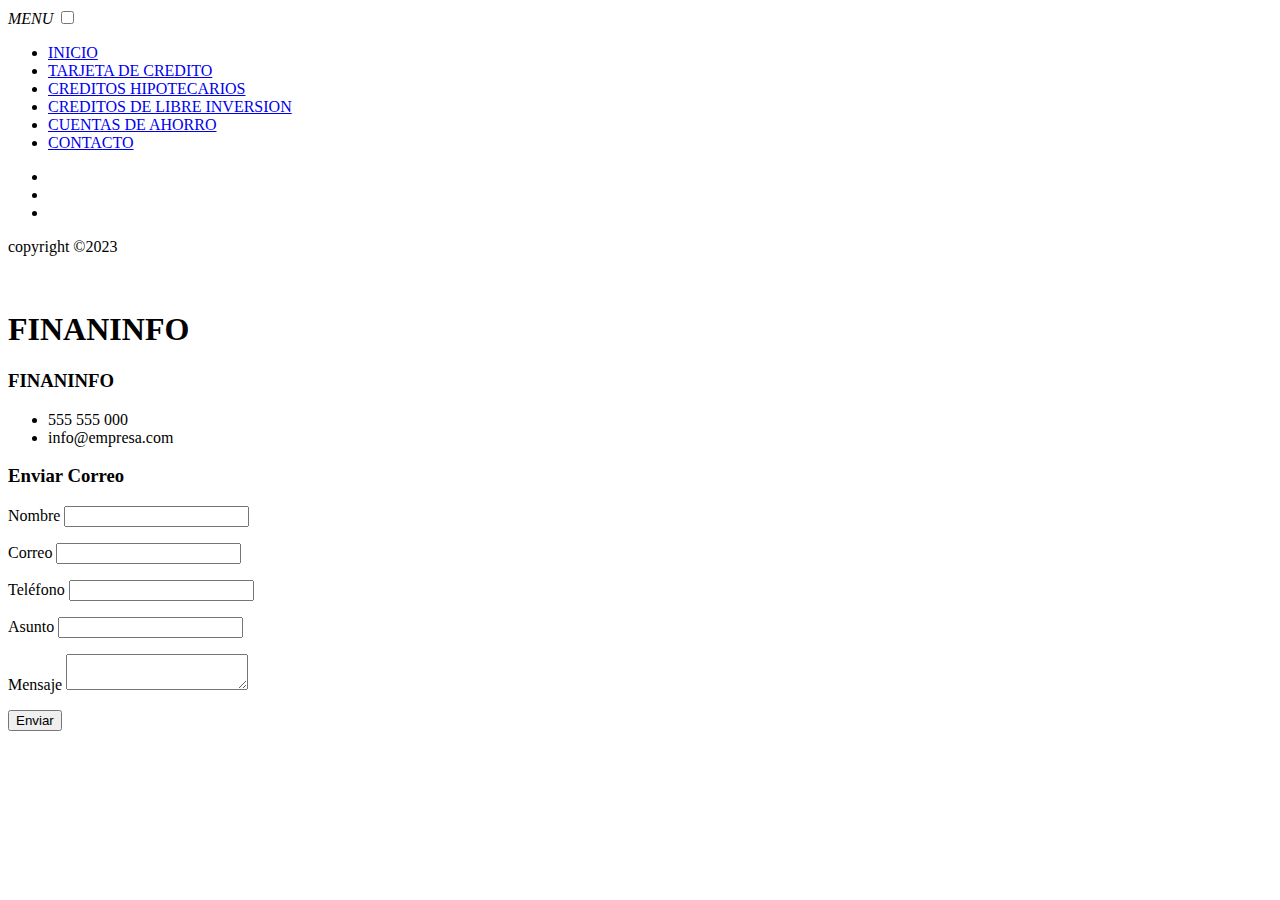
==== contacto.html @ d10984fe "subida de todos los arhivos iniciales" ====
<!DOCTYPE html>
<html lang="en">
<head>
    <meta charset="UTF-8">
    <meta http-equiv="X-UA-Compatible" content="IE=edge">
    <meta name="viewport" content="width=device-width, initial-scale=1.0">
    <title>Document</title>
    <link rel="stylesheet" href="../FinanInfo-Bejarano Zarate Sebastian/css/style.css">
</head>
<body>
  <div class="container-principal">
    <div class="left">
        <div class="logo">
         
            
        </div>
        <label for="btn-nav" class="btn-nav"><i class="fas fa-bars">MENU</i> 
        </label>
         <input type="checkbox" id="btn-nav">
        <nav>
          
            <ul class="navBar">

                <li>
                    <a href="../FinanInfo-Bejarano Zarate Sebastian/index.html">INICIO</a>
                </li>
                <li>
                    <a href="../FinanInfo-Bejarano Zarate Sebastian/tarjeta.html">TARJETA DE CREDITO</a>
                </li>
                <li>
                   <a href="../FinanInfo-Bejarano Zarate Sebastian/credito-h.html">CREDITOS HIPOTECARIOS</a>
                </li>
                <li>
                    <a href="../FinanInfo-Bejarano Zarate Sebastian/credito-l.html">CREDITOS DE LIBRE INVERSION</a>
                </li>
                <li>
                    <a href="../FinanInfo-Bejarano Zarate Sebastian/cuentas.html">CUENTAS DE AHORRO</a>
                </li>
                <li>
                    <a href="../FinanInfo-Bejarano Zarate Sebastian/contacto.html">CONTACTO</a>
                </li>

            </ul>

            <footer>

              <div class="footer">
                  <ul class="socials">
       
                      <li><img  class="img1" src="../FinanInfo-Bejarano Zarate Sebastian/multimedia/Facebook.png" 
                          alt=""></li>
                      <li><img class="img2" src="../FinanInfo-Bejarano Zarate Sebastian/multimedia/Instagram.png" 
                           alt=""></li>
                      <li><img class="img3" src="../FinanInfo-Bejarano Zarate Sebastian/multimedia/Twitter.png" 
                           alt=""></li>
                          
                          
                  </ul>
                  
                  <div >
                      <p id="p">copyright &copy;2023 </p>
                   </div>
       
               </div>
          </footer>
        </nav>
      </div>

      <div class="right">
        <header>

        </header>
        <img  class="imgf" src="../FinanInfo-Bejarano Zarate Sebastian/multimedia/Frame 2.png" alt="">

        <main class="main-index">

            
          <div class="contenedor">
            <h1 class="logo"><span class="nombre">FINANINFO</span> </h1>
            <div class="wrapper animated bounceInLeft">
              <div class="info">
                <h3>FINANINFO</h3>
                <ul class="lista">
                  
                  <li><i class="fa fa-mobile"></i> 555 555 000</li>
                  <li><i class="fa fa-envelope"></i> info@empresa.com</li>
                </ul>
              </div>
              <div class="contacto">
                <h3>Enviar Correo</h3>
                <form class="formulario">
                  <p>
                    <label>Nombre</label>
                    <input type="text" name="nombre" required>
                  </p>
                  <p>
                    <label>Correo</label>
                    <input type="email" name="email" required>
                  </p>
                   <p>
                    <label>Teléfono</label>
                    <input type="text" name="teléfono" required>
                  </p>
                  <p>
                    <label>Asunto</label>
                    <input type="text" name="empresa">
                  </p>
                  
                 
                  <p class="full">
                    <label>Mensaje</label>
                    <textarea name="mensaje" required></textarea>
                  </p>
                  <p class="full">
                    <button class="boton-enviar">Enviar</button>
                  </p>
                </form>
              </div>
            </div>
          </div>

           

           



        </main>

        


      </div>

</div>
    
</body>
</html>
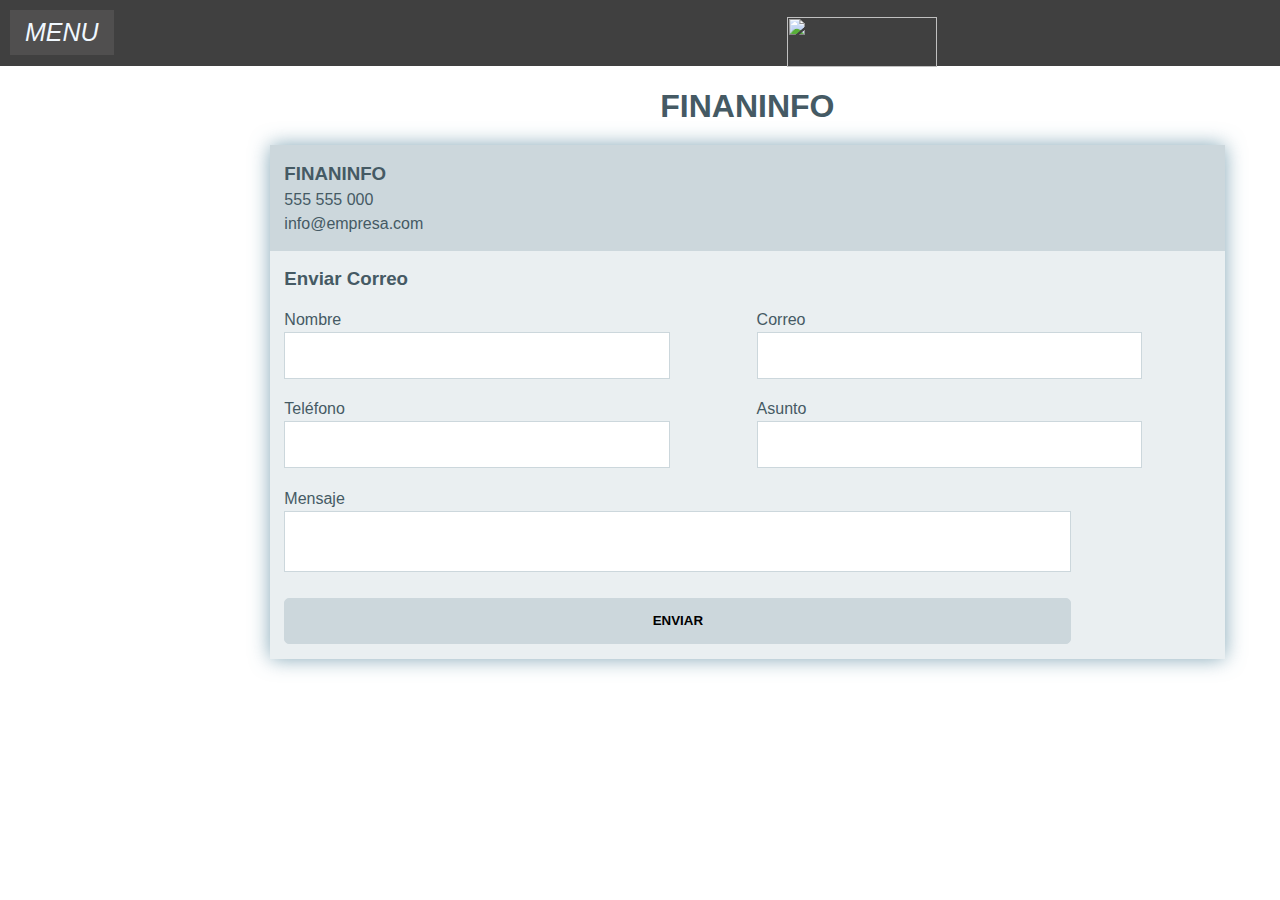
==== commit 77d8fabb: "cambio en diseño en general por bugs" ====
--- a/contacto.html
+++ b/contacto.html
@@ -5,53 +5,51 @@
     <meta http-equiv="X-UA-Compatible" content="IE=edge">
     <meta name="viewport" content="width=device-width, initial-scale=1.0">
     <title>Document</title>
-    <link rel="stylesheet" href="../FinanInfo-Bejarano Zarate Sebastian/css/style.css">
+    <link rel="stylesheet" href="css/style.css">
 </head>
 <body>
   <div class="container-principal">
     <div class="left">
-        <div class="logo">
+      <div class="logo">
+       
          
-            
-        </div>
-        <label for="btn-nav" class="btn-nav"><i class="fas fa-bars">MENU</i> 
-        </label>
-         <input type="checkbox" id="btn-nav">
-        <nav>
-          
-            <ul class="navBar">
+      </div>
+      <label for="btn-nav" class="btn-nav"><i class="fas fa-bars">MENU</i> 
+      </label>
+       <input type="checkbox" id="btn-nav">
+      <nav>
+          <ul class="navBar">
 
-                <li>
-                    <a href="../FinanInfo-Bejarano Zarate Sebastian/index.html">INICIO</a>
-                </li>
-                <li>
-                    <a href="../FinanInfo-Bejarano Zarate Sebastian/tarjeta.html">TARJETA DE CREDITO</a>
-                </li>
-                <li>
-                   <a href="../FinanInfo-Bejarano Zarate Sebastian/credito-h.html">CREDITOS HIPOTECARIOS</a>
-                </li>
-                <li>
-                    <a href="../FinanInfo-Bejarano Zarate Sebastian/credito-l.html">CREDITOS DE LIBRE INVERSION</a>
-                </li>
-                <li>
-                    <a href="../FinanInfo-Bejarano Zarate Sebastian/cuentas.html">CUENTAS DE AHORRO</a>
-                </li>
-                <li>
-                    <a href="../FinanInfo-Bejarano Zarate Sebastian/contacto.html">CONTACTO</a>
-                </li>
+              <li>
+                  <a href="index.html">INICIO</a>
+              </li>
+              <li>
+                  <a href="tarjeta.html">TARJETA DE CREDITO</a>
+              </li>
+              <li>
+                 <a href="credito-h.html">CREDITOS HIPOTECARIOS</a>
+              </li>
+              <li>
+                  <a href="credito-l.html">CREDITOS DE LIBRE INVERSION</a>
+              </li>
+              <li>
+                  <a href="cuentas.html">CUENTAS DE AHORRO</a>
+              </li>
+              <li>
+                  <a href="contacto.html">CONTACTO</a>
+              </li>
 
-            </ul>
-
-            <footer>
+          </ul>
+          <footer>
 
               <div class="footer">
                   <ul class="socials">
        
-                      <li><img  class="img1" src="../FinanInfo-Bejarano Zarate Sebastian/multimedia/Facebook.png" 
+                      <li><img  class="img1" src="multimedia/Facebook.png" 
                           alt=""></li>
-                      <li><img class="img2" src="../FinanInfo-Bejarano Zarate Sebastian/multimedia/Instagram.png" 
+                      <li><img class="img2" src="multimedia/Instagram.png" 
                            alt=""></li>
-                      <li><img class="img3" src="../FinanInfo-Bejarano Zarate Sebastian/multimedia/Twitter.png" 
+                      <li><img class="img3" src="multimedia/Twitter.png" 
                            alt=""></li>
                           
                           
@@ -63,8 +61,8 @@
        
                </div>
           </footer>
-        </nav>
-      </div>
+      </nav>
+    </div>
 
       <div class="right">
         <header>
--- a/css/style.css
+++ b/css/style.css
@@ -0,0 +1,729 @@
+* {
+    margin: 0;
+    padding: 0;
+    box-sizing: border-box;
+}
+
+html {
+    font-size: 92.5%;
+    overflow-x: hidden;
+}
+
+@media screen and (max-width: 500px) {
+    html {
+        font-size: 62.5%;
+        overflow-x: hidden;
+        /* overflow: hidden; */
+    }
+    }
+
+.container-principal {
+    display: flex;
+    width: 120%;
+    height: 3.5vh;
+    /* overflow: unset; */
+}
+
+/* BARRA DE NAVEGACION*/
+.left {
+    width: 16.45%;
+    height: 210%;
+    display: flex;
+    flex-direction: column;
+    align-items: center;
+    background: linear-gradient(to bottom, #404040 0%,
+            #404040 44%, #404040 100%);
+    opacity: 100%;
+    /* filter: opacity(80%); */
+    text-align: center;
+    margin: 1.0rem rem;
+}
+
+@media screen and (max-width: 500px) {
+    .left {
+        width: 100%;
+        height: 220% !important;
+        display: flex;
+        flex-direction: column;
+        align-items: center;
+        background: linear-gradient(to bottom, #404040 0%,
+                #404040 44%, #404040 100%);
+        /* opacity: 80%; */
+        text-align: center;
+        margin: 1.0rem rem;
+        /* z-index: revert; */
+    }
+
+
+
+
+
+}
+
+
+
+img {
+    width: 150px;
+    height: 50px;
+    margin-top: 5px;
+    margin-left: 80px;
+    /* background-color: black; */
+    /* border-color: black; */
+}
+
+@media screen and (max-width: 500px) {
+
+    img {
+        width: 100px;
+        height: 30px;
+        margin-top: 6px;
+        margin-left: 90px;
+    }
+}
+
+nav {
+    position: absolute;
+    left: 0;
+    top: 0;
+    width: 250px;
+    top: 50px;
+    height: calc(100vh - 50px);
+    background: #404040;
+    transform: translateX(-100%);
+    transition: .4s ease;
+    z-index: 4;
+}
+
+@media screen and (max-width: 500px) {
+
+    nav {
+        position: absolute;
+        left: 0;
+        top: 0;
+        width: 200px;
+        top: 50px;
+        height: calc(100vh - 50px);
+        background: #404040;
+        transform: translateX(-100%);
+        transition: .4s ease;
+    }
+}
+
+.navBar {
+    list-style: none;
+    margin-top: 100px;
+    /* justify-content: space-between; */
+    /* block-size: auto; */
+}
+
+@media screen and (max-width: 500px) {
+
+    .navBar {
+        list-style: none;
+
+
+    }
+}
+
+.navBar li {
+    list-style: none;
+    width: 100%;
+    border-bottom: 1px solid rgba(255, 255, 255, .5);
+    color: aliceblue;
+}
+
+@media screen and (max-width: 500px) {
+
+    .navBar li {
+        list-style: none;
+        width: 100%;
+        border-bottom: 1px solid rgba(255, 255, 255, .5);
+        color: aliceblue;
+    }
+}
+
+.navBar a {
+    color: var(--main-color);
+    display: block;
+    line-height: 3.5;
+    padding: 0 10px;
+    text-decoration: none;
+    transition: .4s ease;
+    color: aliceblue;
+    font-size: medium;
+}
+
+.navBar a:hover {
+    transform: translateX(10%);
+}
+
+#btn-nav {
+    display: none;
+}
+
+#btn-nav:checked~nav {
+    transform: translateX(0);
+}
+
+.btn-nav {
+    color: var(--main-color);
+    font-size: 25px;
+    position: absolute;
+    left: 10px;
+    top: 10px;
+    cursor: pointer;
+    padding: 3.5px 15px;
+    transition: .2s ease;
+    background: rgba(226, 215, 215, 0.1);
+    color: aliceblue;
+}
+
+.btn-nav:hover {
+    background: rgba(230, 224, 224, 0.3);
+}
+
+.tarjeta {position: relative;margin: 130px;margin-top: 180px;}
+
+@media screen and (max-width: 500px) {
+
+    .tarjeta {
+
+position: relative;
+
+margin: 180px;
+}
+}
+
+.tarjeta img {
+
+box-shadow: 0 0 20px 0 #92b8aa;
+
+border-radius: 5px;
+
+width: 220px;
+
+height: 200px;
+
+margin-top: -120px;
+
+margin-left: -20px;
+}
+
+@media screen and (max-width: 500px) {
+
+    .tarjeta img {
+
+box-shadow: 0 0 20px 0 #92b8aa;
+
+border-radius: 5px;
+
+width: 180px;
+
+height: 150px;
+
+padding-top: -20px;
+
+margin-top: -170px;
+
+margin-left: -240px;
+
+z-index: revert;
+}
+}
+
+.tarjeta p {
+    position: absolute;
+    right: 50%;
+    top: 50%;
+    font-size: 3.0rem;
+
+
+    padding: 1.0rem;
+
+}
+
+@media screen and (max-width: 500px) {
+
+    .tarjeta p {
+        position: absolute;
+        right: 20%;
+        top: 50%;
+        font-size: 3.0rem;
+        
+
+        padding: 1.0rem;
+
+    }
+}
+
+.imgf {
+    width: 150px;
+    height: 50px;
+    margin-top: 17px;
+    margin-left: 550px;
+    /* background-color: black; */
+    /* border-color: black; */
+    position: absolute;
+}
+
+@media screen and (max-width: 500px) {
+
+    .imgf {
+        width: 150px;
+        height: 50px;
+        margin-top: -1px;
+        margin-left: 90px;
+        /* background-color: black; */
+        /* border-color: black; */
+    }
+}
+/*DERECHA CONTENIDO*/
+
+.right {
+    background-color: #404040;
+    width: 90%;
+    height: 210%;
+}
+
+.right-i {
+    background-color: #404040;
+    width: 90%;
+    height: 89px;
+}
+@media screen and (max-width: 500px) {
+
+    .right {
+        background-color: #404040;
+        width: 90%;
+        height: 51px;
+    }
+}
+
+.main-index {
+    width: 100%;
+    display: flex;
+    flex-direction: column;
+    align-items: center;
+    justify-content: center;
+    gap: 1rem;
+    margin-top: 60px;
+}
+
+.cards {
+    display: flex;
+    justify-content: center;
+    width: 55%;
+    height: 22.0rem;
+    margin-top: 55px;
+    margin-left: -750px;
+    gap: 3.0rem;
+    background-color: #2f2f2f;
+    box-shadow: 0 0 20px 0 #92b8aa;
+    border-radius: 5px;
+}
+
+@media screen and (max-width: 500px) {
+
+    .cards {
+        display: flex;
+        justify-content: center;
+        width: 70%;
+        height: 35.0rem;
+        margin-top: 55px;
+        margin-left: -120px;
+        gap: 3.0rem;
+        background-color: #2f2f2f;
+        box-shadow: 0 0 20px 0 #92b8aa;
+        border-radius: 5px;
+    }
+}
+
+
+
+.estructura {
+    width: 50%;
+    height: 70%;
+    margin-top: 60px;
+    margin-left: -15%;
+    display: flex;
+    flex-direction: column;
+    align-items: center;
+    justify-content: center;
+    background-color: #2f2f2f;
+}
+@media screen and (max-width: 500px) {
+
+    .estructura {
+        width: 40%;
+        height: 70%;
+        margin-top: 50px;
+        margin-left: -160%;
+        display: flex;
+        flex-direction: column;
+        align-items: center;
+        justify-content: center;
+        background-color: #2f2f2f;
+    }
+}
+.estructura p {
+    font-size: large;
+    margin-top: -10px;
+    margin-left: 40px;
+    color: rgb(207, 198, 198);
+}
+
+@media screen and (max-width: 500px) {
+
+    .estructura p {
+        font-size: small;
+        margin-top: 190px;
+        margin-left: 80px;
+        width: 150px;
+        color: rgb(207, 198, 198);
+    }
+}
+*,
+*::before,
+*::after {
+    box-sizing: inherit;
+}
+
+.btn-cmpr-1 {
+    display: flex;
+    flex-direction: 
+    column;
+    align-items: center;
+    justify-content: center;
+    margin-left: 10%;
+    width: 170px;
+    height: 40px;
+    margin-top: 10px;
+    font-size: 20px !important;
+    font-family: 'Lato', sans-serif;
+    letter-spacing: .02rem;
+    cursor: pointer;
+    background: transparent;
+    border: 0.3rem solid currentColor;
+    padding: 0.3rem 0.4rem;
+    font-size: 1.8rem;
+    color: #92b8aa;
+    position: relative;
+    -webkit-transition: color 0.3s;
+    transition: color 0.3s;
+    }
+
+@media screen and (max-width: 500px) {
+
+    .btn-cmpr-1 {
+
+margin-top: 15px;
+
+font-size: 10px;
+
+margin-left: 60px;
+
+font-family: 'Lato', sans-serif;
+
+letter-spacing: .02rem;
+
+cursor: pointer;
+
+background: transparent;
+
+border: 0.3rem solid currentColor;
+
+padding: 0.3rem 0.4rem;
+
+font-size: 1.2rem;
+
+color: #92b8aa;
+
+position: relative;
+
+-webkit-transition: color 0.3s;
+
+transition: color 0.3s;
+}
+}
+
+.btn-cmpr-1:hover {
+
+    color: pink;
+    transition-duration: 0.4s;
+
+}
+
+.btn-cmpr-1:hover::before {
+    width: 0;
+
+}
+
+.btn-cmpr-1:hover::after {
+    height: 0;
+}
+
+.btn-cmpr-1:active {
+    border-width: 0.1rem;
+}
+
+.btn-cmpr-1 span {
+    position: relative;
+    z-index: 2;
+}
+
+.btn-cmpr-1::before,
+.btn-cmpr-1::after {
+    content: '';
+    position: absolute;
+    background: #2f2f2f;
+    z-index: 1;
+    -webkit-transition: all 0.3s;
+    transition: all 0.3s;
+}
+
+.btn-cmpr-1::before {
+    width: calc(100% - 3rem);
+    height: calc(101% + 1rem);
+    top: -0.5rem;
+    left: 50%;
+    -webkit-transform: translateX(-50%);
+    transform: translateX(-50%);
+}
+
+
+
+.btn-cmpr-1::after {
+    height: calc(100% - 3rem);
+    width: calc(101% + 1rem);
+    left: -0.5rem;
+    top: 30%;
+    -webkit-transform: translateY(-50%);
+    transform: translateY(-50%);
+}
+
+/*FOOTER */
+footer{
+    /* bottom: 0; */
+    /* left: 100px; */
+    /* right: 0; */
+    background: #404040;
+    height: 80%;
+    /* width: 100%; */
+    /* margin-top: 24.8%; */
+    padding-top: auto;
+    color: #fff;
+    }
+
+
+
+.socials{
+    list-style: none;
+    display: flex;
+    align-items: flex-end;
+    justify-content: unset;
+    margin: 1rem 0 4rem 0;
+}
+.socials li{
+    margin: 0 10px;
+}
+.socials a {
+    text-decoration: none;
+    color: #fff;
+    border: 1.1px solid white;
+    padding: 5px;
+    border-radius: 50%;
+}
+.socials a i {
+    font-size: 1.1rem;
+    width: 20px;
+    transition: color .4s ease;
+}
+.socials a:hover i{
+    color: aqua;
+}
+
+.footer-bottom{
+    
+width: 100vw;
+    
+padding: 0;
+    
+margin-top: -70px;
+    
+padding-bottom: 0;
+    
+text-align: center;
+}
+
+.footer-bottom p{
+	float: center;
+	font-size: 14px;
+	word-spacing: 2px;
+	text-transform: capitalize;
+ }
+ .footer-bottom p a{
+   color:#44bae8;
+   font-size: 16px;
+   text-decoration: none;
+ }
+ .footer-bottom span{
+	 text-transform: uppercase;
+	 opacity: .4;
+	 font-weight: 200;
+ }
+
+.img1, .img2 ,.img3 {
+	
+    margin-top: 13px;
+    margin-left: 10px;
+	width: 30px;
+    height: 30px;
+
+	
+}
+
+@media (max-width:500px) {
+	.footer-menu ul{
+	  display: flex;
+	  margin-top: 10px;
+	  margin-bottom: 20px;
+	}
+	}
+
+    /*FOOTER*/
+ 
+
+    /*FORMULARIO*/
+
+   
+*,
+*::before,
+::after {
+  box-sizing: border-box;
+  margin: 0;
+  padding: 0;
+}
+
+body {
+  font-family: "Roboto", sans-serif;
+  color: #455a64;
+  line-height: 1.5;
+}
+
+.contenedor {
+  max-width: 1170px;
+  margin: 0 auto 1rem;
+  padding: 1.5rem;
+  width: 1000px;
+  /* height: 1999px; */
+  margin-left: 10px;
+  font-size: initial;
+}
+
+@media screen and (max-width: 500px) {
+    .contenedor {
+        max-width: 330px;
+        margin: 0 auto 1rem;
+        padding: 1.5rem;
+        width: auto;
+        /* height: 1999px; */
+        margin-left: -230px;
+      }
+  }
+
+.wrapper {
+  box-shadow: 0 0 20px 0 rgba(78, 129, 153, 0.7);
+  border-radius: 5px;
+
+}
+@media screen and (max-width: 500px) {
+  .wrapper {
+    display: grid;
+    grid-template-columns: 1fr 2fr;
+    width:340px;
+    height: auto;
+  }
+}
+
+.lista {
+  list-style: none;
+  text-align: left;
+}
+
+
+.logo {
+  text-align: center;
+  margin-bottom: 1rem;
+}
+
+.info {
+  padding: 1rem;
+  background-color: #ccd7dc;
+  /* width: 160px; */
+}
+
+@media screen and (max-width: 500px) {
+  .info h3 {
+    text-align: left;
+    margin-bottom: 0.5rem;
+  }
+}
+
+.nombre-empresa {
+  color: #263137;
+}
+
+.contacto {
+  padding: 1rem;
+  background-color: #eaeff1;
+  /* width: 180px; */
+}
+
+@media screen and (max-width: 500px) {
+    .contacto {
+        padding: 1rem;
+        background-color: #eaeff1;
+         width: 180px; 
+      }
+  }
+.contacto h3 {
+  margin-bottom: 1rem;
+}
+
+.formulario {
+  display: grid;
+  grid-template-columns: 1fr 1fr;
+  grid-gap: 1.25rem;
+}
+.formulario label {
+  display: block;
+}
+.formulario button,
+.formulario input,
+.formulario textarea {
+  width: 85%;
+  padding: 1rem;
+  border: 1px solid #ccd7dc;
+}
+.formulario textarea {
+  resize: none;
+}
+
+.full {
+  grid-column: 1/3;
+}
+
+.boton-enviar {
+  background-color: #ccd7dc;
+  border: none;
+  border-radius: 5px;
+  text-transform: uppercase;
+  font-weight: bold;
+  cursor: pointer;
+}
+.boton-enviar:focus, .boton-enviar:hover {
+  background-color: #455a64;
+  color: #fff;
+  outline: 0;
+  transition: background-color 2s ease-out;
+}
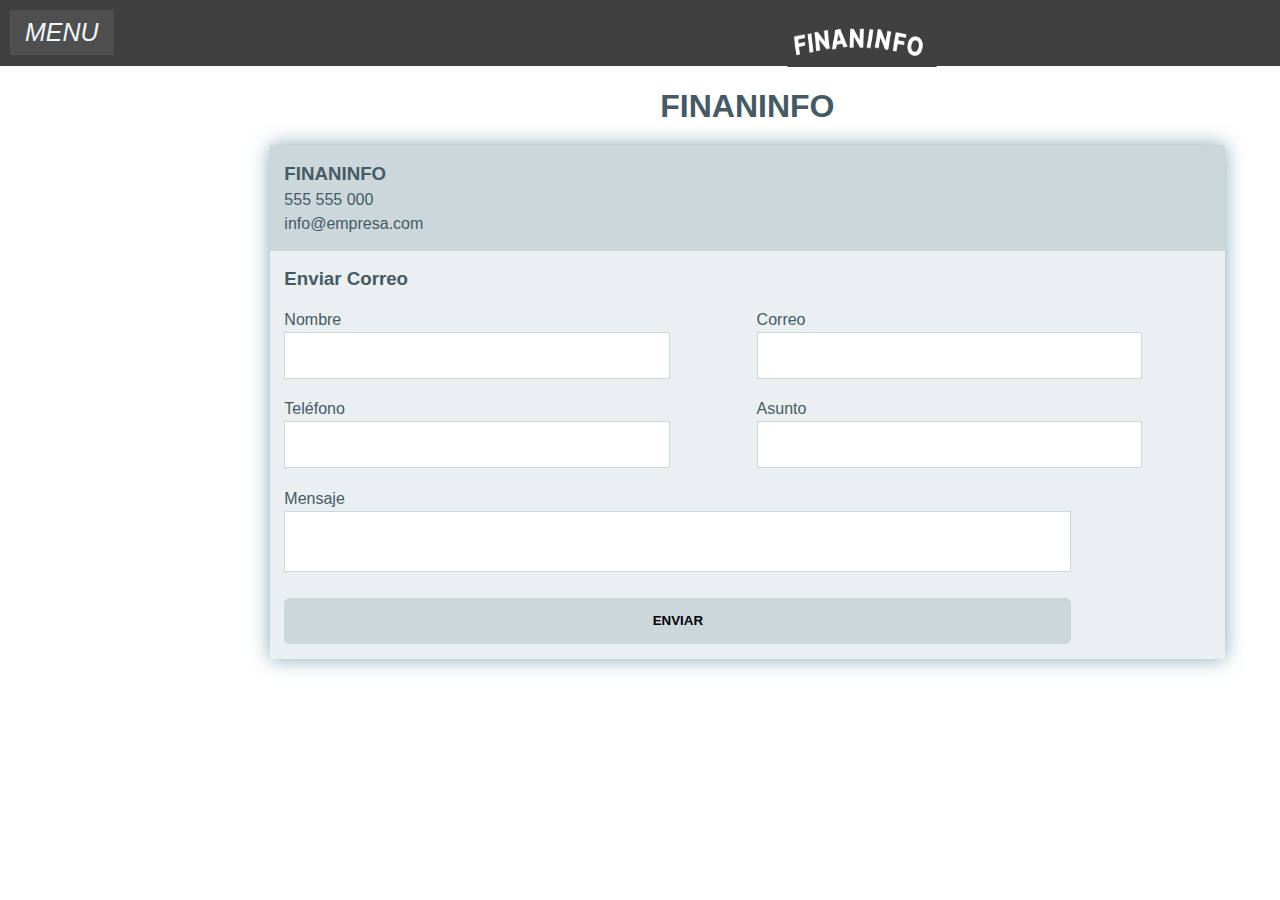
==== commit 10509e88: "cambio en diseño en general por bugs" ====
--- a/contacto.html
+++ b/contacto.html
@@ -68,7 +68,7 @@
         <header>
 
         </header>
-        <img  class="imgf" src="../FinanInfo-Bejarano Zarate Sebastian/multimedia/Frame 2.png" alt="">
+        <img  class="imgf" src="multimedia/Frame 2.png" alt="">
 
         <main class="main-index">
 
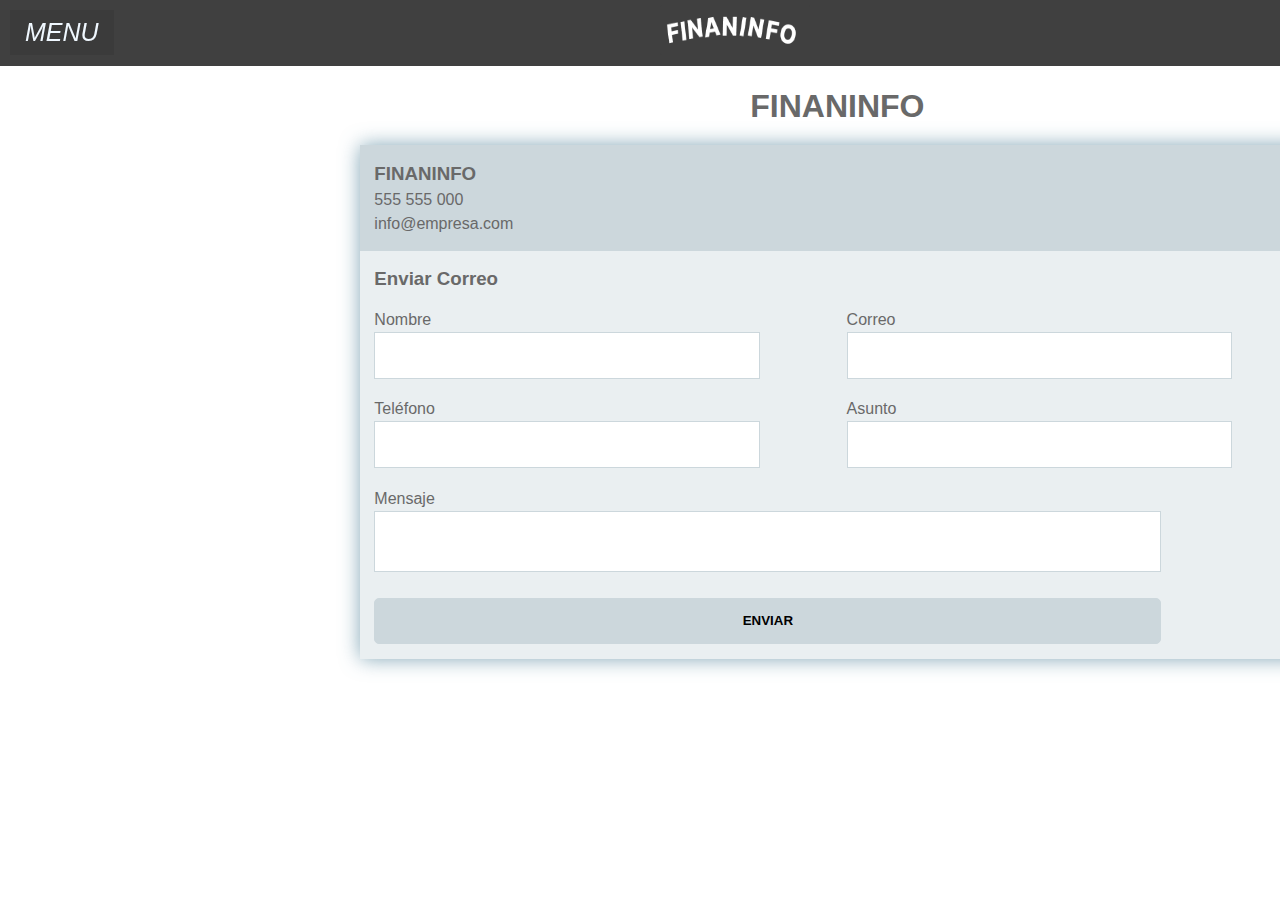
==== commit 439d91f8: "cambio de ruta de imagen" ====
--- a/contacto.html
+++ b/contacto.html
@@ -49,8 +49,7 @@
                           alt=""></li>
                       <li><img class="img2" src="multimedia/Instagram.png" 
                            alt=""></li>
-                      <li><img class="img3" src="multimedia/Twitter.png" 
-                           alt=""></li>
+                           <li><img class="img2" src="multimedia/twitter.png" alt=""></li>
                           
                           
                   </ul>
@@ -68,7 +67,7 @@
         <header>
 
         </header>
-        <img  class="imgf" src="multimedia/Frame 2.png" alt="">
+        <img class="imgf" src="multimedia/Frame2.png" alt="">
 
         <main class="main-index">
 
--- a/css/style.css
+++ b/css/style.css
@@ -15,7 +15,7 @@
         overflow-x: hidden;
         /* overflow: hidden; */
     }
-    }
+}
 
 .container-principal {
     display: flex;
@@ -37,12 +37,13 @@
     /* filter: opacity(80%); */
     text-align: center;
     margin: 1.0rem rem;
+    position: initial;
 }
 
 @media screen and (max-width: 500px) {
     .left {
-        width: 100%;
-        height: 220% !important;
+        width: 20%;
+        height: 259% !important;
         display: flex;
         flex-direction: column;
         align-items: center;
@@ -82,11 +83,11 @@
 }
 
 nav {
-    position: absolute;
+    position: fixed;
     left: 0;
-    top: 0;
+    top: 10px;
     width: 250px;
-    top: 50px;
+    top: 60px;
     height: calc(100vh - 50px);
     background: #404040;
     transform: translateX(-100%);
@@ -125,7 +126,7 @@
     }
 }
 
-.navBar li {
+.navBar .li2 {
     list-style: none;
     width: 100%;
     border-bottom: 1px solid rgba(255, 255, 255, .5);
@@ -166,69 +167,89 @@
 }
 
 .btn-nav {
-    color: var(--main-color);
+    /* color: var(--main-color); */
     font-size: 25px;
-    position: absolute;
+    position: fixed;
     left: 10px;
     top: 10px;
     cursor: pointer;
     padding: 3.5px 15px;
     transition: .2s ease;
-    background: rgba(226, 215, 215, 0.1);
+    background: rgb(15 15 15 / 10%);
     color: aliceblue;
 }
 
+
+@media screen and (max-width: 500px) {
+
+    .btn-nav {
+        /* color: var(--main-color); */
+        font-size: 15px;
+        position: fixed;
+        left: 10px;
+        top: 10px;
+        cursor: pointer;
+        padding: 3.5px 15px;
+        transition: .2s ease;
+        background: rgb(15 15 15 / 10%);
+        color: aliceblue;
+    }
+}
 .btn-nav:hover {
     background: rgba(230, 224, 224, 0.3);
 }
 
-.tarjeta {position: relative;margin: 130px;margin-top: 180px;}
+.tarjeta {
+    position: relative;
+    margin: 130px;
+    margin-top: 180px;
+}
 
 @media screen and (max-width: 500px) {
 
     .tarjeta {
 
-position: relative;
-
-margin: 180px;
-}
+        position: relative;
+
+        margin: 180px;
+    }
 }
 
 .tarjeta img {
 
-box-shadow: 0 0 20px 0 #92b8aa;
-
-border-radius: 5px;
-
-width: 220px;
-
-height: 200px;
-
-margin-top: -120px;
-
-margin-left: -20px;
+    box-shadow: 0 0 20px 0 #92b8aa;
+
+    border-radius: 5px;
+
+    width: 220px;
+
+    height: 200px;
+
+    margin-top: -120px;
+
+    margin-left: -20px;
 }
 
 @media screen and (max-width: 500px) {
 
     .tarjeta img {
 
-box-shadow: 0 0 20px 0 #92b8aa;
-
-border-radius: 5px;
-
-width: 180px;
-
-height: 150px;
-
-padding-top: -20px;
-
-margin-top: -170px;
-
-margin-left: -240px;
-
-z-index: revert;
-}
+        box-shadow: 0 0 20px 0 #92b8aa;
+
+        border-radius: 5px;
+
+        width: 180px;
+
+        height: 150px;
+
+        padding-top: -20px;
+
+        margin-top: -170px;
+
+        margin-left: -240px;
+
+        z-index: revert;
+    }
 }
 
 .tarjeta p {
@@ -249,7 +270,7 @@
         right: 20%;
         top: 50%;
         font-size: 3.0rem;
-        
+
 
         padding: 1.0rem;
 
@@ -259,8 +280,8 @@
 .imgf {
     width: 150px;
     height: 50px;
-    margin-top: 17px;
-    margin-left: 550px;
+    margin-top: 5px;
+    margin-left: 33%;
     /* background-color: black; */
     /* border-color: black; */
     position: absolute;
@@ -277,12 +298,14 @@
         /* border-color: black; */
     }
 }
+
 /*DERECHA CONTENIDO*/
 
 .right {
     background-color: #404040;
     width: 90%;
     height: 210%;
+    /* position: inherit; */
 }
 
 .right-i {
@@ -290,12 +313,13 @@
     width: 90%;
     height: 89px;
 }
+
 @media screen and (max-width: 500px) {
 
     .right {
         background-color: #404040;
         width: 90%;
-        height: 51px;
+        height: 60px;
     }
 }
 
@@ -312,10 +336,10 @@
 .cards {
     display: flex;
     justify-content: center;
-    width: 55%;
+    width: 30%;
     height: 22.0rem;
     margin-top: 55px;
-    margin-left: -750px;
+    margin-left: 1150px;
     gap: 3.0rem;
     background-color: #2f2f2f;
     box-shadow: 0 0 20px 0 #92b8aa;
@@ -327,10 +351,10 @@
     .cards {
         display: flex;
         justify-content: center;
-        width: 70%;
+        width: 35%;
         height: 35.0rem;
         margin-top: 55px;
-        margin-left: -120px;
+        margin-left: 200px;
         gap: 3.0rem;
         background-color: #2f2f2f;
         box-shadow: 0 0 20px 0 #92b8aa;
@@ -351,6 +375,7 @@
     justify-content: center;
     background-color: #2f2f2f;
 }
+
 @media screen and (max-width: 500px) {
 
     .estructura {
@@ -365,6 +390,7 @@
         background-color: #2f2f2f;
     }
 }
+
 .estructura p {
     font-size: large;
     margin-top: -10px;
@@ -382,16 +408,17 @@
         color: rgb(207, 198, 198);
     }
 }
+
 *,
 *::before,
 *::after {
-    box-sizing: inherit;
+    /* box-sizing: inherit; */
 }
 
 .btn-cmpr-1 {
     display: flex;
-    flex-direction: 
-    column;
+    flex-direction:
+        column;
     align-items: center;
     justify-content: center;
     margin-left: 10%;
@@ -410,40 +437,40 @@
     position: relative;
     -webkit-transition: color 0.3s;
     transition: color 0.3s;
-    }
+}
 
 @media screen and (max-width: 500px) {
 
     .btn-cmpr-1 {
 
-margin-top: 15px;
-
-font-size: 10px;
-
-margin-left: 60px;
-
-font-family: 'Lato', sans-serif;
-
-letter-spacing: .02rem;
-
-cursor: pointer;
-
-background: transparent;
-
-border: 0.3rem solid currentColor;
-
-padding: 0.3rem 0.4rem;
-
-font-size: 1.2rem;
-
-color: #92b8aa;
-
-position: relative;
-
--webkit-transition: color 0.3s;
-
-transition: color 0.3s;
-}
+        margin-top: 15px;
+        
+            font-size: 8px;
+        
+            margin-left: 60px;
+        
+            font-family: 'Lato', sans-serif;
+        
+            letter-spacing: .02rem;
+        
+            cursor: pointer;
+        
+            background: transparent;
+        
+            border: 0.3rem solid currentColor;
+        
+            padding: 0.3rem 0.4rem;
+        
+            font-size: 1.2rem;
+        
+            color: #92b8aa;
+        
+            position: relative;
+        
+            -webkit-transition: color 0.3s;
+        
+            transition: color 0.3s;
+    }
 }
 
 .btn-cmpr-1:hover {
@@ -502,7 +529,7 @@
 }
 
 /*FOOTER */
-footer{
+footer {
     /* bottom: 0; */
     /* left: 100px; */
     /* right: 0; */
@@ -512,20 +539,22 @@
     /* margin-top: 24.8%; */
     padding-top: auto;
     color: #fff;
-    }
-
-
-
-.socials{
+}
+
+
+
+.socials {
     list-style: none;
     display: flex;
     align-items: flex-end;
     justify-content: unset;
-    margin: 1rem 0 4rem 0;
-}
-.socials li{
+    margin: 0.5rem  4rem 0;
+}
+
+.socials .li2 {
     margin: 0 10px;
 }
+
 .socials a {
     text-decoration: none;
     color: #fff;
@@ -533,91 +562,97 @@
     padding: 5px;
     border-radius: 50%;
 }
+
 .socials a i {
     font-size: 1.1rem;
     width: 20px;
     transition: color .4s ease;
 }
-.socials a:hover i{
+
+.socials a:hover i {
     color: aqua;
 }
 
-.footer-bottom{
-    
-width: 100vw;
-    
-padding: 0;
-    
-margin-top: -70px;
-    
-padding-bottom: 0;
-    
-text-align: center;
-}
-
-.footer-bottom p{
-	float: center;
-	font-size: 14px;
-	word-spacing: 2px;
-	text-transform: capitalize;
- }
- .footer-bottom p a{
-   color:#44bae8;
-   font-size: 16px;
-   text-decoration: none;
- }
- .footer-bottom span{
-	 text-transform: uppercase;
-	 opacity: .4;
-	 font-weight: 200;
- }
-
-.img1, .img2 ,.img3 {
-	
+.footer-bottom {
+
+    width: 100vw;
+
+    padding: 0;
+
+    margin-top: -70px;
+
+    padding-bottom: 0;
+
+    text-align: center;
+}
+
+.footer-bottom p {
+    float: center;
+    font-size: 14px;
+    word-spacing: 2px;
+    text-transform: capitalize;
+}
+
+.footer-bottom p a {
+    color: #44bae8;
+    font-size: 16px;
+    text-decoration: none;
+}
+
+.footer-bottom span {
+    text-transform: uppercase;
+    opacity: .4;
+    font-weight: 200;
+}
+
+.img1,
+.img2,
+.img3 {
+
     margin-top: 13px;
     margin-left: 10px;
-	width: 30px;
+    width: 30px;
     height: 30px;
 
-	
+
 }
 
 @media (max-width:500px) {
-	.footer-menu ul{
-	  display: flex;
-	  margin-top: 10px;
-	  margin-bottom: 20px;
-	}
-	}
-
-    /*FOOTER*/
- 
-
-    /*FORMULARIO*/
-
-   
+    .footer-menu ul {
+        display: flex;
+        margin-top: 10px;
+        margin-bottom: 20px;
+    }
+}
+
+/*FOOTER*/
+
+
+/*FORMULARIO*/
+
+
 *,
 *::before,
 ::after {
-  box-sizing: border-box;
-  margin: 0;
-  padding: 0;
+    box-sizing: border-box;
+    margin: 0;
+    padding: 0;
 }
 
 body {
-  font-family: "Roboto", sans-serif;
-  color: #455a64;
-  line-height: 1.5;
+    font-family: "Roboto", sans-serif;
+    color: #696969;
+    line-height: 1.5;
 }
 
 .contenedor {
-  max-width: 1170px;
-  margin: 0 auto 1rem;
-  padding: 1.5rem;
-  width: 1000px;
-  /* height: 1999px; */
-  margin-left: 10px;
-  font-size: initial;
+    max-width: 1170px;
+    margin: 0 auto 1rem;
+    padding: 1.5rem;
+    width: 1000px;
+    /* height: 1999px; */
+    margin-left: 100px;
+    font-size: initial;
 }
 
 @media screen and (max-width: 500px) {
@@ -627,103 +662,355 @@
         padding: 1.5rem;
         width: auto;
         /* height: 1999px; */
-        margin-left: -230px;
-      }
-  }
+        margin-left: -80px;
+    }
+}
 
 .wrapper {
-  box-shadow: 0 0 20px 0 rgba(78, 129, 153, 0.7);
-  border-radius: 5px;
-
-}
-@media screen and (max-width: 500px) {
-  .wrapper {
-    display: grid;
-    grid-template-columns: 1fr 2fr;
-    width:340px;
-    height: auto;
-  }
+    box-shadow: 0 0 20px 0 rgba(78, 129, 153, 0.7);
+    border-radius: 5px;
+
+}
+
+@media screen and (max-width: 500px) {
+    .wrapper {
+        display: grid;
+        grid-template-columns: 1fr 2fr;
+        width: 340px;
+        height: auto;
+    }
 }
 
 .lista {
-  list-style: none;
-  text-align: left;
+    list-style: none;
+    text-align: left;
 }
 
 
 .logo {
-  text-align: center;
-  margin-bottom: 1rem;
+    text-align: center;
+    margin-bottom: 1rem;
 }
 
 .info {
-  padding: 1rem;
-  background-color: #ccd7dc;
-  /* width: 160px; */
-}
-
-@media screen and (max-width: 500px) {
-  .info h3 {
-    text-align: left;
-    margin-bottom: 0.5rem;
-  }
+    padding: 1rem;
+    background-color: #ccd7dc;
+    /* width: 160px; */
+}
+
+@media screen and (max-width: 500px) {
+    .info h3 {
+        text-align: left;
+        margin-bottom: 0.5rem;
+    }
 }
 
 .nombre-empresa {
-  color: #263137;
+    color: #263137;
 }
 
 .contacto {
-  padding: 1rem;
-  background-color: #eaeff1;
-  /* width: 180px; */
+    padding: 1rem;
+    background-color: #eaeff1;
+    /* width: 180px; */
 }
 
 @media screen and (max-width: 500px) {
     .contacto {
         padding: 1rem;
         background-color: #eaeff1;
-         width: 180px; 
-      }
-  }
+        width: 180px;
+    }
+}
+
 .contacto h3 {
-  margin-bottom: 1rem;
+    margin-bottom: 1rem;
 }
 
 .formulario {
-  display: grid;
-  grid-template-columns: 1fr 1fr;
-  grid-gap: 1.25rem;
-}
+    display: grid;
+    grid-template-columns: 1fr 1fr;
+    grid-gap: 1.25rem;
+}
+
 .formulario label {
-  display: block;
-}
+    display: block;
+}
+
 .formulario button,
 .formulario input,
 .formulario textarea {
-  width: 85%;
-  padding: 1rem;
-  border: 1px solid #ccd7dc;
-}
+    width: 85%;
+    padding: 1rem;
+    border: 1px solid #ccd7dc;
+}
+
 .formulario textarea {
-  resize: none;
+    resize: none;
 }
 
 .full {
-  grid-column: 1/3;
+    grid-column: 1/3;
 }
 
 .boton-enviar {
-  background-color: #ccd7dc;
-  border: none;
-  border-radius: 5px;
-  text-transform: uppercase;
-  font-weight: bold;
-  cursor: pointer;
-}
-.boton-enviar:focus, .boton-enviar:hover {
-  background-color: #455a64;
-  color: #fff;
-  outline: 0;
-  transition: background-color 2s ease-out;
-}
+    background-color: #ccd7dc;
+    border: none;
+    border-radius: 5px;
+    text-transform: uppercase;
+    font-weight: bold;
+    cursor: pointer;
+}
+
+.boton-enviar:focus,
+.boton-enviar:hover {
+    background-color: #455a64;
+    color: #fff;
+    outline: 0;
+    transition: background-color 2s ease-out;
+}
+
+
+/*FONDO*/
+
+
+
+
+
+.area {
+    background: #80808a;
+    background: -webkit-linear-gradient(to left, #2f304d, #2f304d);
+    width: 200%;
+    height: auto;
+}
+
+.area2 {
+    background: #9697af;
+    background: -webkit-linear-gradient(to left, #2f304d, #2f304d);
+    width: 100%;
+    height: 0px;
+
+
+}
+.circles {
+    top: 0;
+    left: 0;
+    width: 100%;
+    height: 100%;
+    overflow: hidden;
+    position: inherit;
+    /* display: flex; */
+}
+
+.circles2 {
+    top: 0;
+    left: 10%;
+    width: 100%;
+    height: 100%;
+    overflow: hidden;
+    position: inherit;
+    /* display: flex; */
+}
+
+@media screen and (max-width: 500px) {
+    .circles {
+        top: 0;
+        left: 0;
+        width: 100%;
+        height: 100%;
+        overflow: hidden;
+        position: inherit;
+        /* display: flex; */
+    }
+}
+@media screen and (max-width: 500px) {
+    .circles2 {
+        top: 0;
+        left: 10%;
+        width: 100%;
+        height: 100%;
+        overflow: hidden;
+        position: inherit;
+        /* display: flex; */
+    }
+}
+.circles  li {
+    position: absolute;
+    display: block;
+    list-style: none;
+    width: 20px;
+    height: 20px;
+    background: rgba(255, 255, 255, 0.2);
+    animation: animate 25s linear infinite;
+    bottom: -150px;
+}
+
+.circles2  li {
+    position: absolute;
+    display: block;
+    list-style: none;
+    width: 20px;
+    height: 20px;
+    background: rgba(97, 151, 231, 0.2);
+    animation: animate 10s linear infinite;
+    bottom: -110px;
+}
+.circles li:nth-child(1) {
+    left: 25%;
+    width: 80px;
+    height: 80px;
+    animation-delay: 0s;
+}
+
+.circles2 li:nth-child(1) {
+    left: 25%;
+    width: 80px;
+    height: 80px;
+    animation-delay: 0s;
+}
+
+.circles li:nth-child(2) {
+    left: 10%;
+    width: 20px;
+    height: 20px;
+    animation-delay: 2s;
+    animation-duration: 12s;
+}
+
+
+.circles2 li:nth-child(2) {
+    left: 10%;
+    width: 20px;
+    height: 20px;
+    animation-delay: 2s;
+    animation-duration: 12s;
+}
+.circles li:nth-child(3) {
+    left: 70%;
+    width: 20px;
+    height: 20px;
+    animation-delay: 4s;
+}
+
+.circles2 li:nth-child(3) {
+    left: 70%;
+    width: 20px;
+    height: 20px;
+    animation-delay: 4s;
+}
+.circles li:nth-child(4) {
+    left: 40%;
+    width: 60px;
+    height: 60px;
+    animation-delay: 0s;
+    animation-duration: 18s;
+}
+
+.circles2 li:nth-child(4) {
+    left: 40%;
+    width: 60px;
+    height: 60px;
+    animation-delay: 0s;
+    animation-duration: 18s;
+}
+
+.circles li:nth-child(5) {
+    left: 65%;
+    width: 20px;
+    height: 20px;
+    animation-delay: 0s;
+}
+.circles2 li:nth-child(5) {
+    left: 65%;
+    width: 20px;
+    height: 20px;
+    animation-delay: 0s;
+}
+.circles li:nth-child(6) {
+    left: 75%;
+    width: 110px;
+    height: 110px;
+    animation-delay: 3s;
+}
+.circles2 li:nth-child(6) {
+    left: 75%;
+    width: 110px;
+    height: 110px;
+    animation-delay: 3s;
+}
+
+.circles li:nth-child(7) {
+    left: 35%;
+    width: 150px;
+    height: 150px;
+    animation-delay: 7s;
+}
+.circles2 li:nth-child(7) {
+    left: 35%;
+    width: 150px;
+    height: 150px;
+    animation-delay: 7s;
+}
+.circles li:nth-child(8) {
+    left: 50%;
+    width: 25px;
+    height: 25px;
+    animation-delay: 15s;
+    animation-duration: 45s;
+}
+.circles2 li:nth-child(8) {
+    left: 50%;
+    width: 25px;
+    height: 25px;
+    animation-delay: 15s;
+    animation-duration: 45s;
+}
+.circles li:nth-child(9) {
+    left: 20%;
+    width: 15px;
+    height: 15px;
+    animation-delay: 2s;
+    animation-duration: 35s;
+}
+
+.circles2 li:nth-child(9) {
+    left: 20%;
+    width: 15px;
+    height: 15px;
+    animation-delay: 2s;
+    animation-duration: 35s;
+}
+
+
+.circles li:nth-child(10) {
+    left: 85%;
+    width: 150px;
+    height: 150px;
+    animation-delay: 0s;
+    animation-duration: 11s;
+}
+
+.circles2 li:nth-child(10) {
+    left: 85%;
+    width: 150px;
+    height: 150px;
+    animation-delay: 0s;
+    animation-duration: 11s;
+}
+
+
+@keyframes animate {
+
+    0% {
+        transform: translateY(0) rotate(0deg);
+        opacity: 1;
+        border-radius: 0;
+    }
+
+    100% {
+        transform: translateY(-1000px) rotate(720deg);
+        opacity: 0;
+        border-radius: 50%;
+    }
+
+}